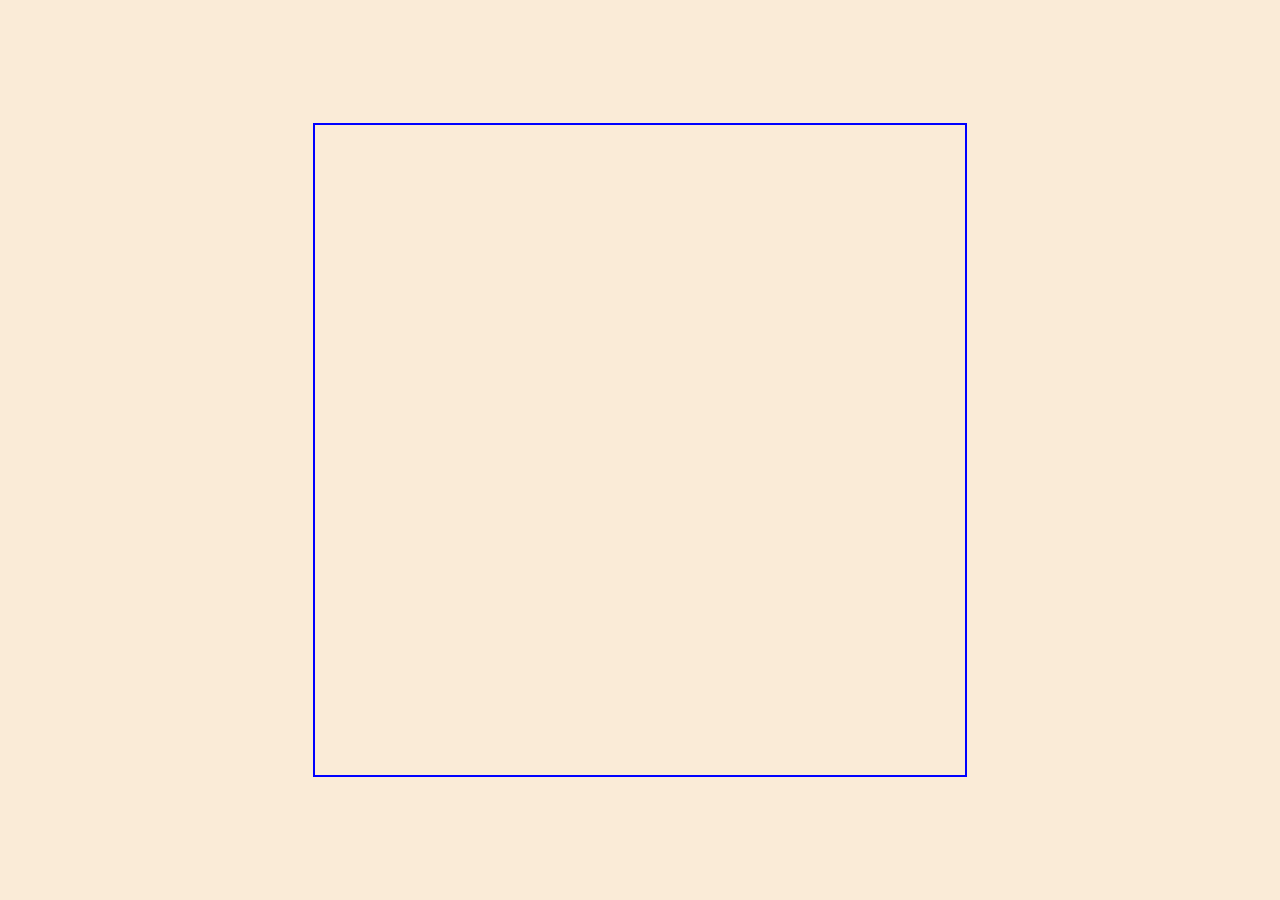
==== DavesGames/Games/TheChase/TheChase.html @ 9413fba0 "Add project files." ====
﻿<!DOCTYPE html>
<html>
<head>
    <meta charset="utf-8" />
    <title>The Chase</title>
    <link rel="stylesheet" type="text/css" href="TheChase.css">
    <script type="text/javascript" language="javascript" src="TheChase.js"></script>

</head>
<body onload="body_onload();">
        <div id="InnerDiv">

        </div>
</body>
</html>
---- DavesGames/Games/TheChase/TheChase.css ----
﻿
html, body {
    position: relative;
    margin:0;
    height:100%;
    min-height: 100%;
    background-color:antiquewhite;
}

#InnerDiv {
    position: absolute;
    top: 50%;
    left: 50%;
    border: blue 2px solid;
    width: 650px;
    height: 650px;
    transform: translate(-50%, -50%);
}
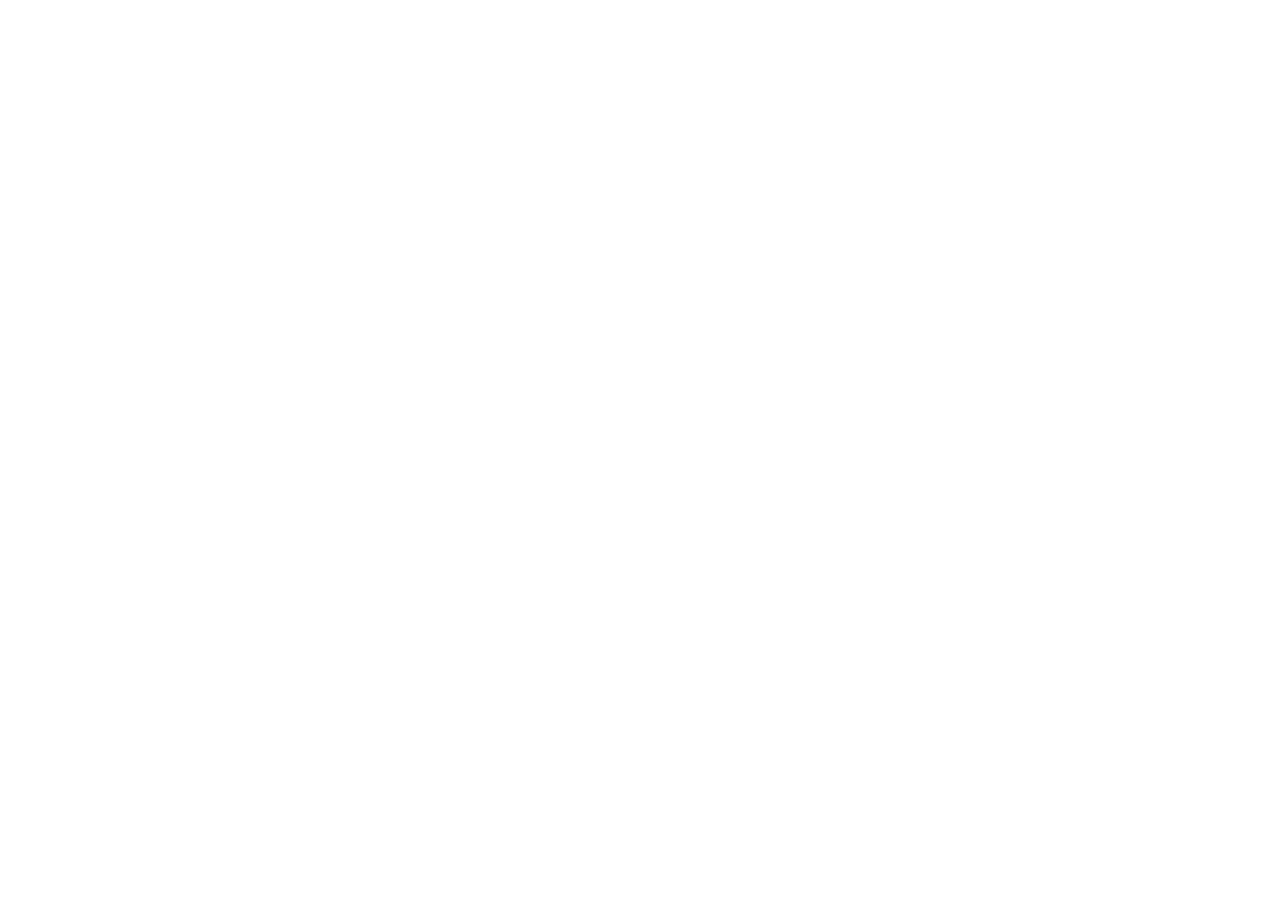
==== commit eacc9cc3: "Add from OneDrive" ====
--- a/DavesGames/Games/TheChase/TheChase.html
+++ b/DavesGames/Games/TheChase/TheChase.html
@@ -1,6 +1,14 @@
 ﻿<!DOCTYPE html>
 <html>
 <head>
+    <script>
+        var loc = window.location.href + '';
+        let isHttp = (loc.indexOf('http://')) > -1;
+        let isLocal = (loc.indexOf('localhost')) > -1;
+        if (!isLocal && isHttp) {
+            window.location.href = loc.replace('http://', 'https://');
+        }
+    </script>
     <meta charset="utf-8" />
     <title>The Chase</title>
     <link rel="stylesheet" type="text/css" href="TheChase.css">
@@ -8,8 +16,24 @@
 
 </head>
 <body onload="body_onload();">
-        <div id="InnerDiv">
-
-        </div>
+    <table id="outerTable">
+        <tr>
+            <td class="OptionLabel"></td>
+            <td class="OptionValue"></td>
+            <td id="innerTableContainer" rowspan="4"></td>
+        </tr>
+        <tr>
+            <td class="OptionLabel"></td>
+            <td class="OptionValue"></td>
+        </tr>
+        <tr>
+            <td class="OptionLabel"></td>
+            <td class="OptionValue"></td>
+        </tr>
+        <tr>
+            <td class="OptionLabel"></td>
+            <td class="OptionValue"></td>
+        </tr>
+    </table>
 </body>
 </html>--- a/DavesGames/Games/TheChase/TheChase.css
+++ b/DavesGames/Games/TheChase/TheChase.css
@@ -7,12 +7,37 @@
     background-color:antiquewhite;
 }
 
-#InnerDiv {
-    position: absolute;
-    top: 50%;
-    left: 50%;
-    border: blue 2px solid;
-    width: 650px;
-    height: 650px;
-    transform: translate(-50%, -50%);
+
+
+#outerTable{
+    margin-left:10px;
+    margin-top:10px;
+    border:2px solid blue;
 }
+
+.OptionLabel{
+    width:300px;
+    border:dashed 1px blue;
+
+}
+
+.OptionValue {
+    width: 300px;
+    border: dashed 1px blue;
+}
+
+#innerTableContainer {
+    width: 800px;
+    height: 800px;
+}
+
+.Table{
+    width:100%;
+    height:100%;
+    /*border: blue 2px solid;*/
+    border-collapse:collapse;
+}
+
+.Cell{
+    border:1px solid lightblue;
+}
